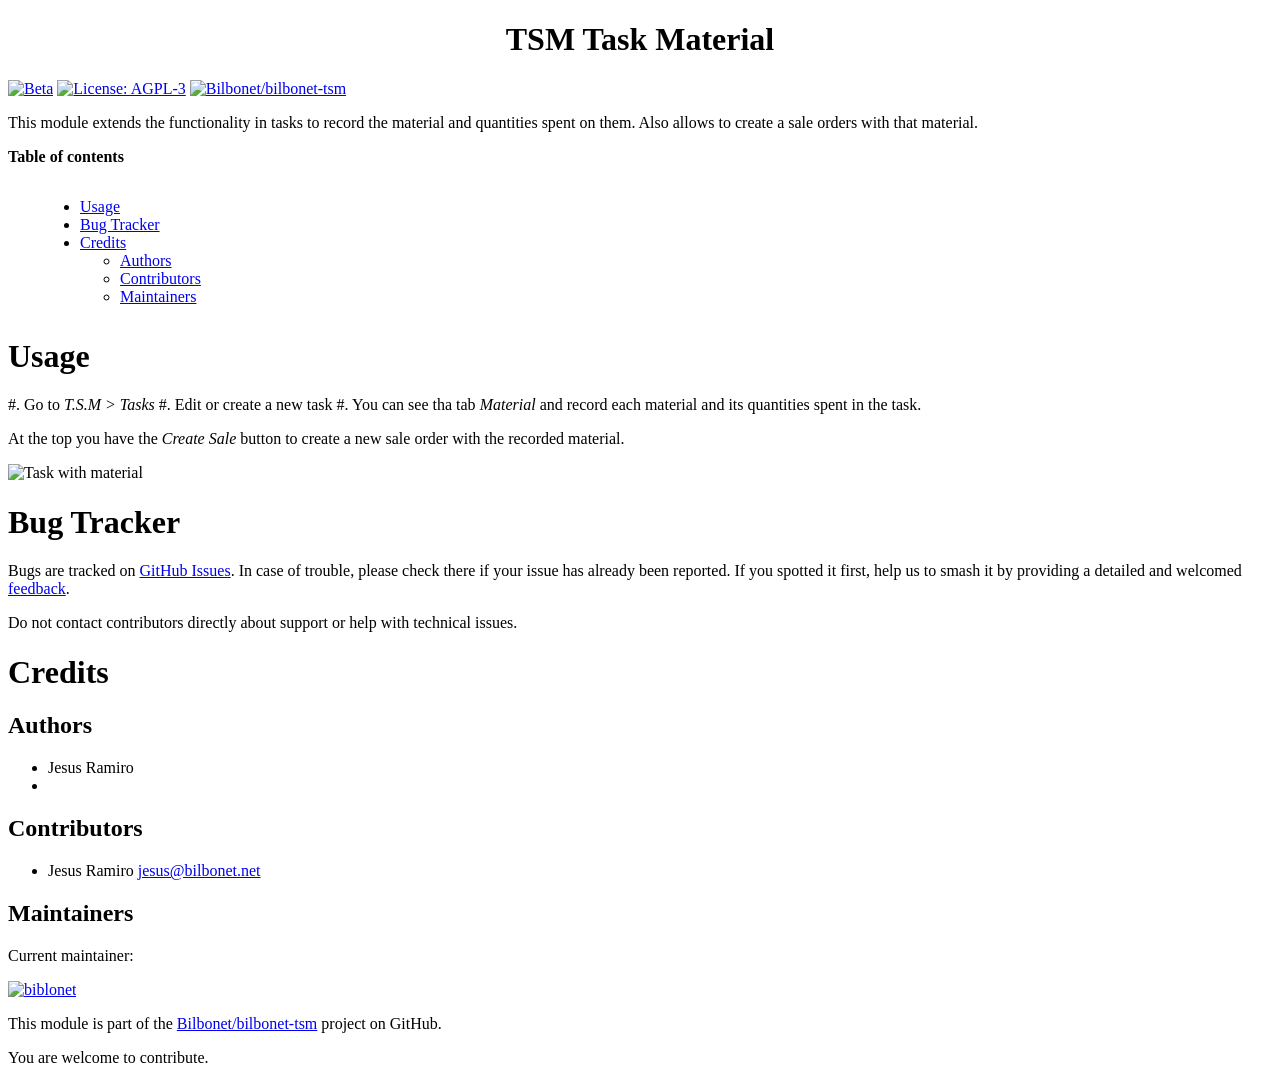
==== tsm_task_material/static/description/index.html @ fb0c1178 "[IMP][tsm_task_material] Improve readme and __manyfest__.py" ====
<!DOCTYPE html PUBLIC "-//W3C//DTD XHTML 1.0 Transitional//EN" "http://www.w3.org/TR/xhtml1/DTD/xhtml1-transitional.dtd">
<html xmlns="http://www.w3.org/1999/xhtml" xml:lang="en" lang="en">
<head>
<meta http-equiv="Content-Type" content="text/html; charset=utf-8" />
<meta name="generator" content="Docutils: https://docutils.sourceforge.io/" />
<title>TSM Task Material</title>
<style type="text/css">

/*
:Author: David Goodger (goodger@python.org)
:Id: $Id: html4css1.css 9511 2024-01-13 09:50:07Z milde $
:Copyright: This stylesheet has been placed in the public domain.

Default cascading style sheet for the HTML output of Docutils.
Despite the name, some widely supported CSS2 features are used.

See https://docutils.sourceforge.io/docs/howto/html-stylesheets.html for how to
customize this style sheet.
*/

/* used to remove borders from tables and images */
.borderless, table.borderless td, table.borderless th {
  border: 0 }

table.borderless td, table.borderless th {
  /* Override padding for "table.docutils td" with "! important".
     The right padding separates the table cells. */
  padding: 0 0.5em 0 0 ! important }

.first {
  /* Override more specific margin styles with "! important". */
  margin-top: 0 ! important }

.last, .with-subtitle {
  margin-bottom: 0 ! important }

.hidden {
  display: none }

.subscript {
  vertical-align: sub;
  font-size: smaller }

.superscript {
  vertical-align: super;
  font-size: smaller }

a.toc-backref {
  text-decoration: none ;
  color: black }

blockquote.epigraph {
  margin: 2em 5em ; }

dl.docutils dd {
  margin-bottom: 0.5em }

object[type="image/svg+xml"], object[type="application/x-shockwave-flash"] {
  overflow: hidden;
}

/* Uncomment (and remove this text!) to get bold-faced definition list terms
dl.docutils dt {
  font-weight: bold }
*/

div.abstract {
  margin: 2em 5em }

div.abstract p.topic-title {
  font-weight: bold ;
  text-align: center }

div.admonition, div.attention, div.caution, div.danger, div.error,
div.hint, div.important, div.note, div.tip, div.warning {
  margin: 2em ;
  border: medium outset ;
  padding: 1em }

div.admonition p.admonition-title, div.hint p.admonition-title,
div.important p.admonition-title, div.note p.admonition-title,
div.tip p.admonition-title {
  font-weight: bold ;
  font-family: sans-serif }

div.attention p.admonition-title, div.caution p.admonition-title,
div.danger p.admonition-title, div.error p.admonition-title,
div.warning p.admonition-title, .code .error {
  color: red ;
  font-weight: bold ;
  font-family: sans-serif }

/* Uncomment (and remove this text!) to get reduced vertical space in
   compound paragraphs.
div.compound .compound-first, div.compound .compound-middle {
  margin-bottom: 0.5em }

div.compound .compound-last, div.compound .compound-middle {
  margin-top: 0.5em }
*/

div.dedication {
  margin: 2em 5em ;
  text-align: center ;
  font-style: italic }

div.dedication p.topic-title {
  font-weight: bold ;
  font-style: normal }

div.figure {
  margin-left: 2em ;
  margin-right: 2em }

div.footer, div.header {
  clear: both;
  font-size: smaller }

div.line-block {
  display: block ;
  margin-top: 1em ;
  margin-bottom: 1em }

div.line-block div.line-block {
  margin-top: 0 ;
  margin-bottom: 0 ;
  margin-left: 1.5em }

div.sidebar {
  margin: 0 0 0.5em 1em ;
  border: medium outset ;
  padding: 1em ;
  background-color: #ffffee ;
  width: 40% ;
  float: right ;
  clear: right }

div.sidebar p.rubric {
  font-family: sans-serif ;
  font-size: medium }

div.system-messages {
  margin: 5em }

div.system-messages h1 {
  color: red }

div.system-message {
  border: medium outset ;
  padding: 1em }

div.system-message p.system-message-title {
  color: red ;
  font-weight: bold }

div.topic {
  margin: 2em }

h1.section-subtitle, h2.section-subtitle, h3.section-subtitle,
h4.section-subtitle, h5.section-subtitle, h6.section-subtitle {
  margin-top: 0.4em }

h1.title {
  text-align: center }

h2.subtitle {
  text-align: center }

hr.docutils {
  width: 75% }

img.align-left, .figure.align-left, object.align-left, table.align-left {
  clear: left ;
  float: left ;
  margin-right: 1em }

img.align-right, .figure.align-right, object.align-right, table.align-right {
  clear: right ;
  float: right ;
  margin-left: 1em }

img.align-center, .figure.align-center, object.align-center {
  display: block;
  margin-left: auto;
  margin-right: auto;
}

table.align-center {
  margin-left: auto;
  margin-right: auto;
}

.align-left {
  text-align: left }

.align-center {
  clear: both ;
  text-align: center }

.align-right {
  text-align: right }

/* reset inner alignment in figures */
div.align-right {
  text-align: inherit }

/* div.align-center * { */
/*   text-align: left } */

.align-top    {
  vertical-align: top }

.align-middle {
  vertical-align: middle }

.align-bottom {
  vertical-align: bottom }

ol.simple, ul.simple {
  margin-bottom: 1em }

ol.arabic {
  list-style: decimal }

ol.loweralpha {
  list-style: lower-alpha }

ol.upperalpha {
  list-style: upper-alpha }

ol.lowerroman {
  list-style: lower-roman }

ol.upperroman {
  list-style: upper-roman }

p.attribution {
  text-align: right ;
  margin-left: 50% }

p.caption {
  font-style: italic }

p.credits {
  font-style: italic ;
  font-size: smaller }

p.label {
  white-space: nowrap }

p.rubric {
  font-weight: bold ;
  font-size: larger ;
  color: maroon ;
  text-align: center }

p.sidebar-title {
  font-family: sans-serif ;
  font-weight: bold ;
  font-size: larger }

p.sidebar-subtitle {
  font-family: sans-serif ;
  font-weight: bold }

p.topic-title {
  font-weight: bold }

pre.address {
  margin-bottom: 0 ;
  margin-top: 0 ;
  font: inherit }

pre.literal-block, pre.doctest-block, pre.math, pre.code {
  margin-left: 2em ;
  margin-right: 2em }

pre.code .ln { color: gray; } /* line numbers */
pre.code, code { background-color: #eeeeee }
pre.code .comment, code .comment { color: #5C6576 }
pre.code .keyword, code .keyword { color: #3B0D06; font-weight: bold }
pre.code .literal.string, code .literal.string { color: #0C5404 }
pre.code .name.builtin, code .name.builtin { color: #352B84 }
pre.code .deleted, code .deleted { background-color: #DEB0A1}
pre.code .inserted, code .inserted { background-color: #A3D289}

span.classifier {
  font-family: sans-serif ;
  font-style: oblique }

span.classifier-delimiter {
  font-family: sans-serif ;
  font-weight: bold }

span.interpreted {
  font-family: sans-serif }

span.option {
  white-space: nowrap }

span.pre {
  white-space: pre }

span.problematic, pre.problematic {
  color: red }

span.section-subtitle {
  /* font-size relative to parent (h1..h6 element) */
  font-size: 80% }

table.citation {
  border-left: solid 1px gray;
  margin-left: 1px }

table.docinfo {
  margin: 2em 4em }

table.docutils {
  margin-top: 0.5em ;
  margin-bottom: 0.5em }

table.footnote {
  border-left: solid 1px black;
  margin-left: 1px }

table.docutils td, table.docutils th,
table.docinfo td, table.docinfo th {
  padding-left: 0.5em ;
  padding-right: 0.5em ;
  vertical-align: top }

table.docutils th.field-name, table.docinfo th.docinfo-name {
  font-weight: bold ;
  text-align: left ;
  white-space: nowrap ;
  padding-left: 0 }

/* "booktabs" style (no vertical lines) */
table.docutils.booktabs {
  border: 0px;
  border-top: 2px solid;
  border-bottom: 2px solid;
  border-collapse: collapse;
}
table.docutils.booktabs * {
  border: 0px;
}
table.docutils.booktabs th {
  border-bottom: thin solid;
  text-align: left;
}

h1 tt.docutils, h2 tt.docutils, h3 tt.docutils,
h4 tt.docutils, h5 tt.docutils, h6 tt.docutils {
  font-size: 100% }

ul.auto-toc {
  list-style-type: none }

</style>
</head>
<body>
<div class="document" id="tsm-task-material">
<h1 class="title">TSM Task Material</h1>

<!-- !!!!!!!!!!!!!!!!!!!!!!!!!!!!!!!!!!!!!!!!!!!!!!!!!!!!
!! This file is generated by oca-gen-addon-readme !!
!! changes will be overwritten.                   !!
!!!!!!!!!!!!!!!!!!!!!!!!!!!!!!!!!!!!!!!!!!!!!!!!!!!!
!! source digest: sha256:933f9132be623ff6631e9ccb032be2cc01e60afd3a290c5205f0c59e665cd3ad
!!!!!!!!!!!!!!!!!!!!!!!!!!!!!!!!!!!!!!!!!!!!!!!!!!!! -->
<p><a class="reference external image-reference" href="https://odoo-community.org/page/development-status"><img alt="Beta" src="https://img.shields.io/badge/maturity-Beta-yellow.png" /></a> <a class="reference external image-reference" href="http://www.gnu.org/licenses/agpl-3.0-standalone.html"><img alt="License: AGPL-3" src="https://img.shields.io/badge/license-AGPL--3-blue.png" /></a> <a class="reference external image-reference" href="https://github.com/Bilbonet/bilbonet-tsm/tree/15.0/tsm_task_material"><img alt="Bilbonet/bilbonet-tsm" src="https://img.shields.io/badge/github-Bilbonet%2Fbilbonet--tsm-lightgray.png?logo=github" /></a></p>
<p>This module extends the functionality in tasks to record the material
and quantities spent on them. Also allows to create a sale orders with
that material.</p>
<p><strong>Table of contents</strong></p>
<div class="contents local topic" id="contents">
<ul class="simple">
<li><a class="reference internal" href="#usage" id="toc-entry-1">Usage</a></li>
<li><a class="reference internal" href="#bug-tracker" id="toc-entry-2">Bug Tracker</a></li>
<li><a class="reference internal" href="#credits" id="toc-entry-3">Credits</a><ul>
<li><a class="reference internal" href="#authors" id="toc-entry-4">Authors</a></li>
<li><a class="reference internal" href="#contributors" id="toc-entry-5">Contributors</a></li>
<li><a class="reference internal" href="#maintainers" id="toc-entry-6">Maintainers</a></li>
</ul>
</li>
</ul>
</div>
<div class="section" id="usage">
<h1><a class="toc-backref" href="#toc-entry-1">Usage</a></h1>
<p>#. Go to <em>T.S.M &gt; Tasks</em> #. Edit or create a new task #. You can see tha
tab <em>Material</em> and record each material and its quantities spent in the
task.</p>
<p>At the top you have the <em>Create Sale</em> button to create a new sale order
with the recorded material.</p>
<p><img alt="Task with material" src="https://raw.githubusercontent.com/Bilbonet/bilbonet-tsm/15.0/tsm_task_material/static/description/task_material.png" /></p>
</div>
<div class="section" id="bug-tracker">
<h1><a class="toc-backref" href="#toc-entry-2">Bug Tracker</a></h1>
<p>Bugs are tracked on <a class="reference external" href="https://github.com/Bilbonet/bilbonet-tsm/issues">GitHub Issues</a>.
In case of trouble, please check there if your issue has already been reported.
If you spotted it first, help us to smash it by providing a detailed and welcomed
<a class="reference external" href="https://github.com/Bilbonet/bilbonet-tsm/issues/new?body=module:%20tsm_task_material%0Aversion:%2015.0%0A%0A**Steps%20to%20reproduce**%0A-%20...%0A%0A**Current%20behavior**%0A%0A**Expected%20behavior**">feedback</a>.</p>
<p>Do not contact contributors directly about support or help with technical issues.</p>
</div>
<div class="section" id="credits">
<h1><a class="toc-backref" href="#toc-entry-3">Credits</a></h1>
<div class="section" id="authors">
<h2><a class="toc-backref" href="#toc-entry-4">Authors</a></h2>
<ul class="simple">
<li>Jesus Ramiro</li>
<li></li>
</ul>
</div>
<div class="section" id="contributors">
<h2><a class="toc-backref" href="#toc-entry-5">Contributors</a></h2>
<ul class="simple">
<li>Jesus Ramiro <a class="reference external" href="mailto:jesus&#64;bilbonet.net">jesus&#64;bilbonet.net</a></li>
</ul>
</div>
<div class="section" id="maintainers">
<h2><a class="toc-backref" href="#toc-entry-6">Maintainers</a></h2>
<p>Current maintainer:</p>
<p><a class="reference external image-reference" href="https://github.com/biblonet"><img alt="biblonet" src="https://github.com/biblonet.png?size=40px" /></a></p>
<p>This module is part of the <a class="reference external" href="https://github.com/Bilbonet/bilbonet-tsm/tree/15.0/tsm_task_material">Bilbonet/bilbonet-tsm</a> project on GitHub.</p>
<p>You are welcome to contribute.</p>
</div>
</div>
</div>
</body>
</html>
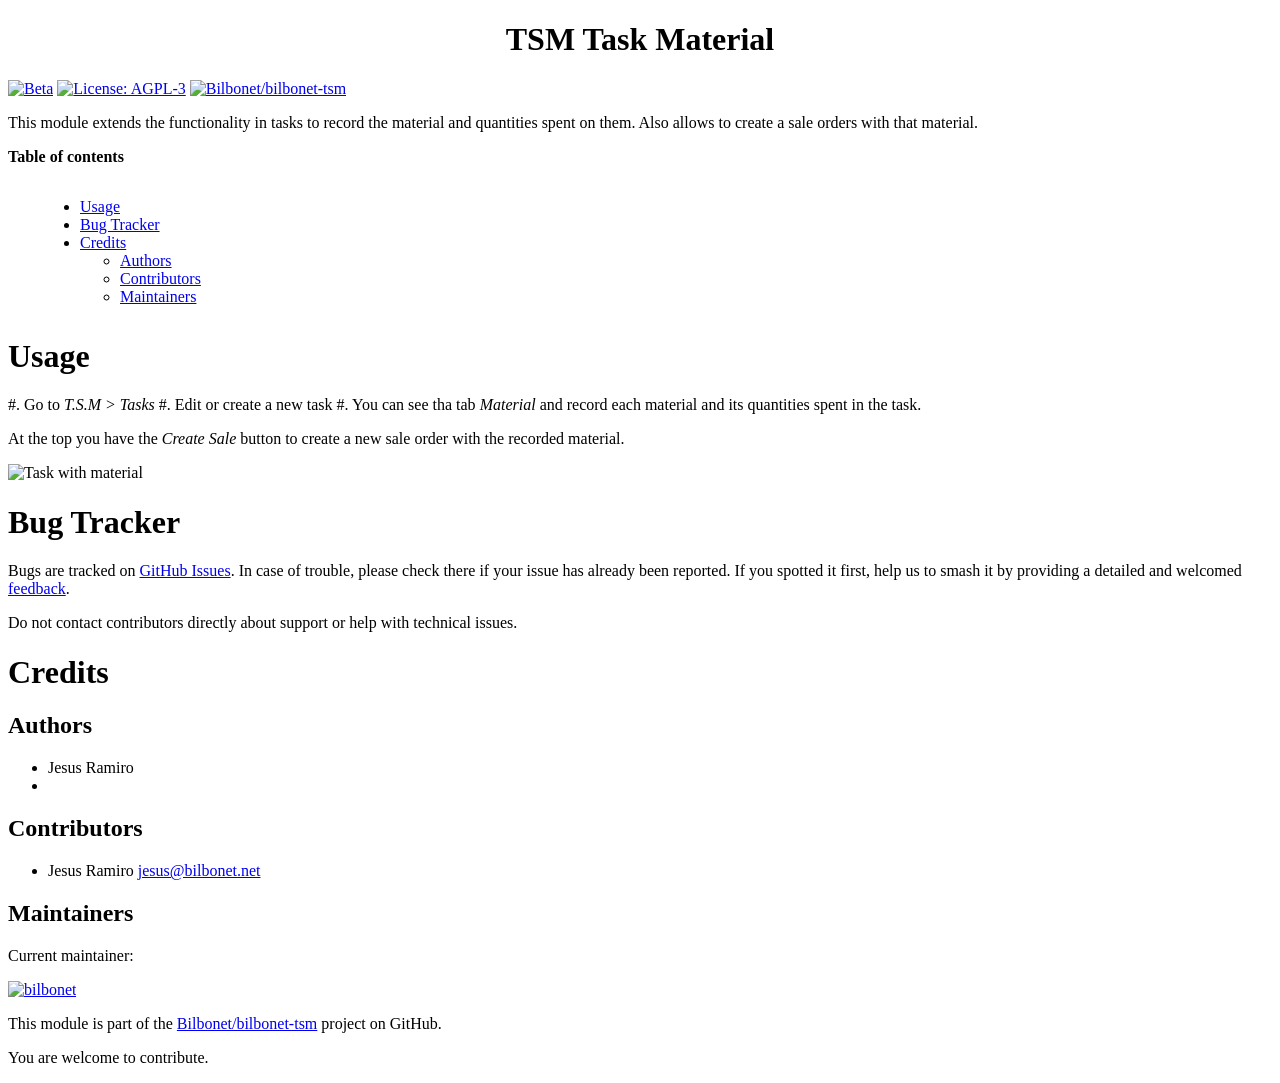
==== commit c649a1a9: "[IMP][tsm_base] Improve readme and manyfest" ====
--- a/tsm_task_material/static/description/index.html
+++ b/tsm_task_material/static/description/index.html
@@ -367,7 +367,7 @@
 !! This file is generated by oca-gen-addon-readme !!
 !! changes will be overwritten.                   !!
 !!!!!!!!!!!!!!!!!!!!!!!!!!!!!!!!!!!!!!!!!!!!!!!!!!!!
-!! source digest: sha256:933f9132be623ff6631e9ccb032be2cc01e60afd3a290c5205f0c59e665cd3ad
+!! source digest: sha256:deabe924f9dddf3e3fa14b93249d586ddfe9a495d9c9077f8c8fc9c30c992fd9
 !!!!!!!!!!!!!!!!!!!!!!!!!!!!!!!!!!!!!!!!!!!!!!!!!!!! -->
 <p><a class="reference external image-reference" href="https://odoo-community.org/page/development-status"><img alt="Beta" src="https://img.shields.io/badge/maturity-Beta-yellow.png" /></a> <a class="reference external image-reference" href="http://www.gnu.org/licenses/agpl-3.0-standalone.html"><img alt="License: AGPL-3" src="https://img.shields.io/badge/license-AGPL--3-blue.png" /></a> <a class="reference external image-reference" href="https://github.com/Bilbonet/bilbonet-tsm/tree/15.0/tsm_task_material"><img alt="Bilbonet/bilbonet-tsm" src="https://img.shields.io/badge/github-Bilbonet%2Fbilbonet--tsm-lightgray.png?logo=github" /></a></p>
 <p>This module extends the functionality in tasks to record the material
@@ -421,7 +421,7 @@
 <div class="section" id="maintainers">
 <h2><a class="toc-backref" href="#toc-entry-6">Maintainers</a></h2>
 <p>Current maintainer:</p>
-<p><a class="reference external image-reference" href="https://github.com/biblonet"><img alt="biblonet" src="https://github.com/biblonet.png?size=40px" /></a></p>
+<p><a class="reference external image-reference" href="https://github.com/bilbonet"><img alt="bilbonet" src="https://github.com/bilbonet.png?size=40px" /></a></p>
 <p>This module is part of the <a class="reference external" href="https://github.com/Bilbonet/bilbonet-tsm/tree/15.0/tsm_task_material">Bilbonet/bilbonet-tsm</a> project on GitHub.</p>
 <p>You are welcome to contribute.</p>
 </div>
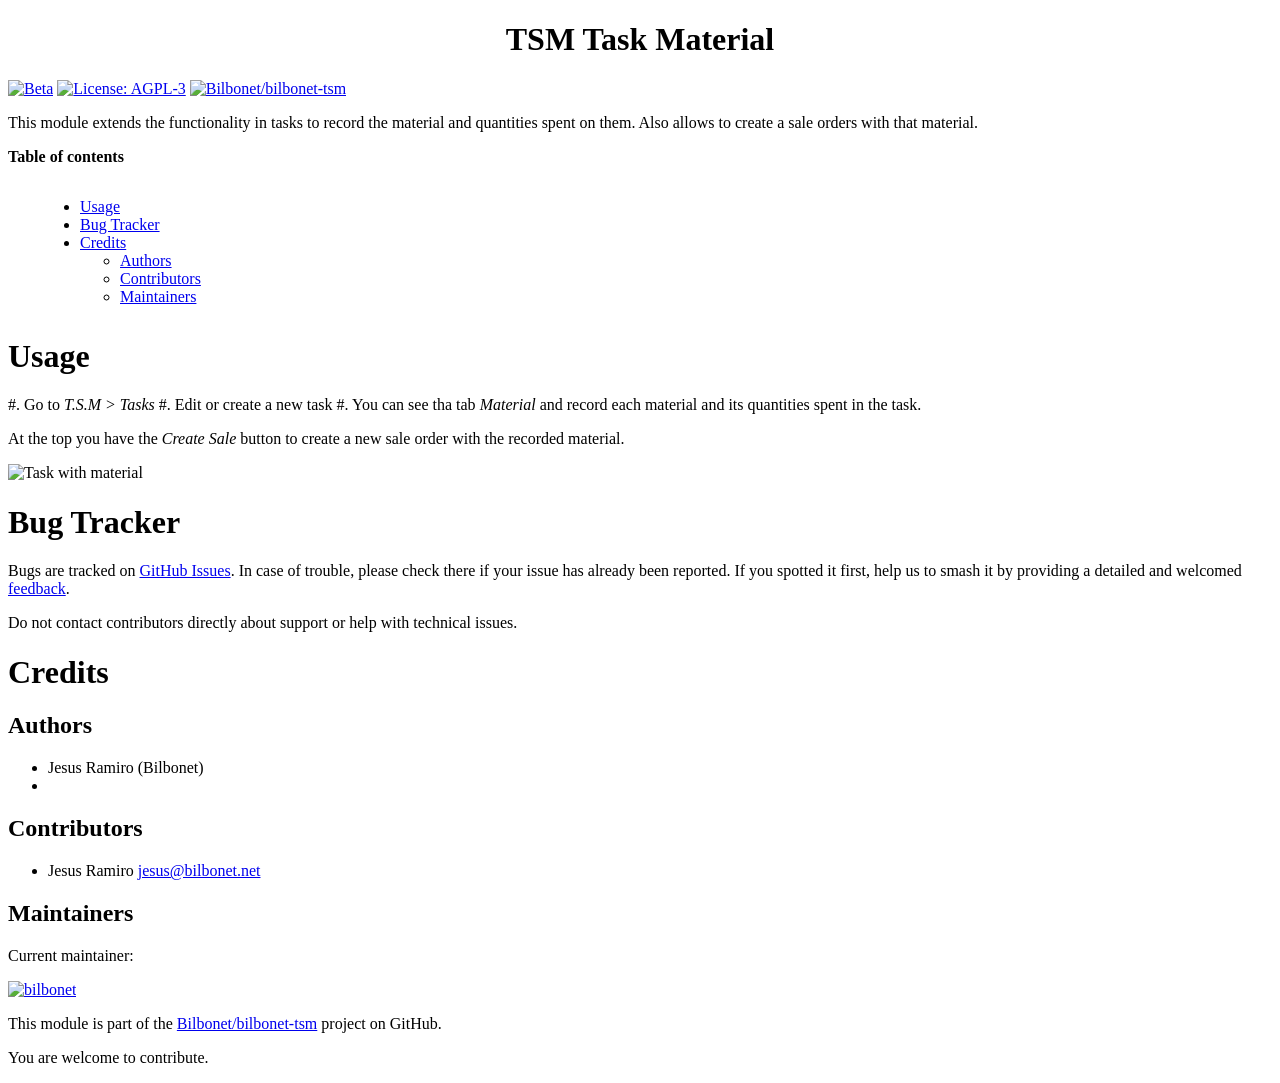
==== commit 50383478: "[UPD] Update repor template with OCA template [FIX] Fix pre-commit warnings" ====
--- a/tsm_task_material/static/description/index.html
+++ b/tsm_task_material/static/description/index.html
@@ -369,7 +369,7 @@
 !!!!!!!!!!!!!!!!!!!!!!!!!!!!!!!!!!!!!!!!!!!!!!!!!!!!
 !! source digest: sha256:deabe924f9dddf3e3fa14b93249d586ddfe9a495d9c9077f8c8fc9c30c992fd9
 !!!!!!!!!!!!!!!!!!!!!!!!!!!!!!!!!!!!!!!!!!!!!!!!!!!! -->
-<p><a class="reference external image-reference" href="https://odoo-community.org/page/development-status"><img alt="Beta" src="https://img.shields.io/badge/maturity-Beta-yellow.png" /></a> <a class="reference external image-reference" href="http://www.gnu.org/licenses/agpl-3.0-standalone.html"><img alt="License: AGPL-3" src="https://img.shields.io/badge/license-AGPL--3-blue.png" /></a> <a class="reference external image-reference" href="https://github.com/Bilbonet/bilbonet-tsm/tree/15.0/tsm_task_material"><img alt="Bilbonet/bilbonet-tsm" src="https://img.shields.io/badge/github-Bilbonet%2Fbilbonet--tsm-lightgray.png?logo=github" /></a></p>
+<p><a class="reference external image-reference" href="https://odoo-community.org/page/development-status"><img alt="Beta" src="https://img.shields.io/badge/maturity-Beta-yellow.png" /></a> <a class="reference external image-reference" href="http://www.gnu.org/licenses/agpl-3.0-standalone.html"><img alt="License: AGPL-3" src="https://img.shields.io/badge/licence-AGPL--3-blue.png" /></a> <a class="reference external image-reference" href="https://github.com/Bilbonet/bilbonet-tsm/tree/15.0/tsm_task_material"><img alt="Bilbonet/bilbonet-tsm" src="https://img.shields.io/badge/github-Bilbonet%2Fbilbonet--tsm-lightgray.png?logo=github" /></a></p>
 <p>This module extends the functionality in tasks to record the material
 and quantities spent on them. Also allows to create a sale orders with
 that material.</p>
@@ -408,7 +408,7 @@
 <div class="section" id="authors">
 <h2><a class="toc-backref" href="#toc-entry-4">Authors</a></h2>
 <ul class="simple">
-<li>Jesus Ramiro</li>
+<li>Jesus Ramiro (Bilbonet)</li>
 <li></li>
 </ul>
 </div>
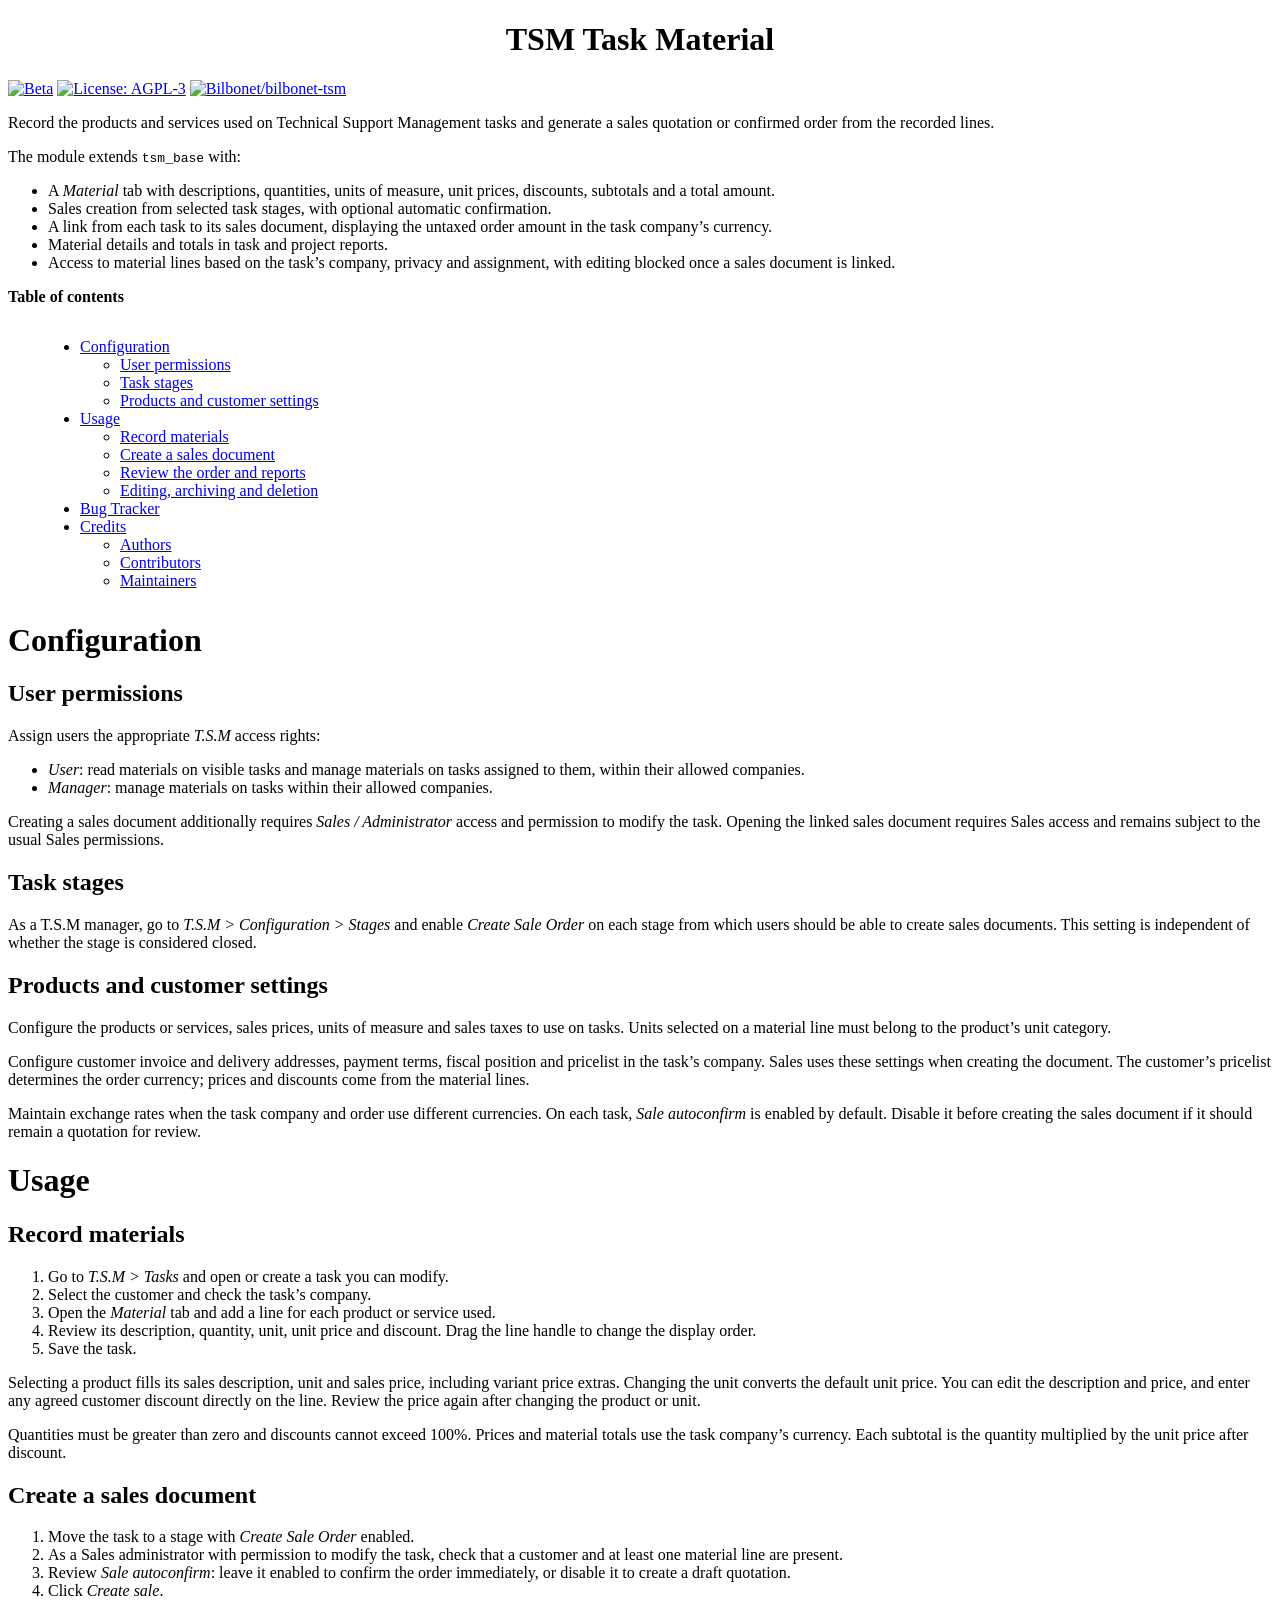
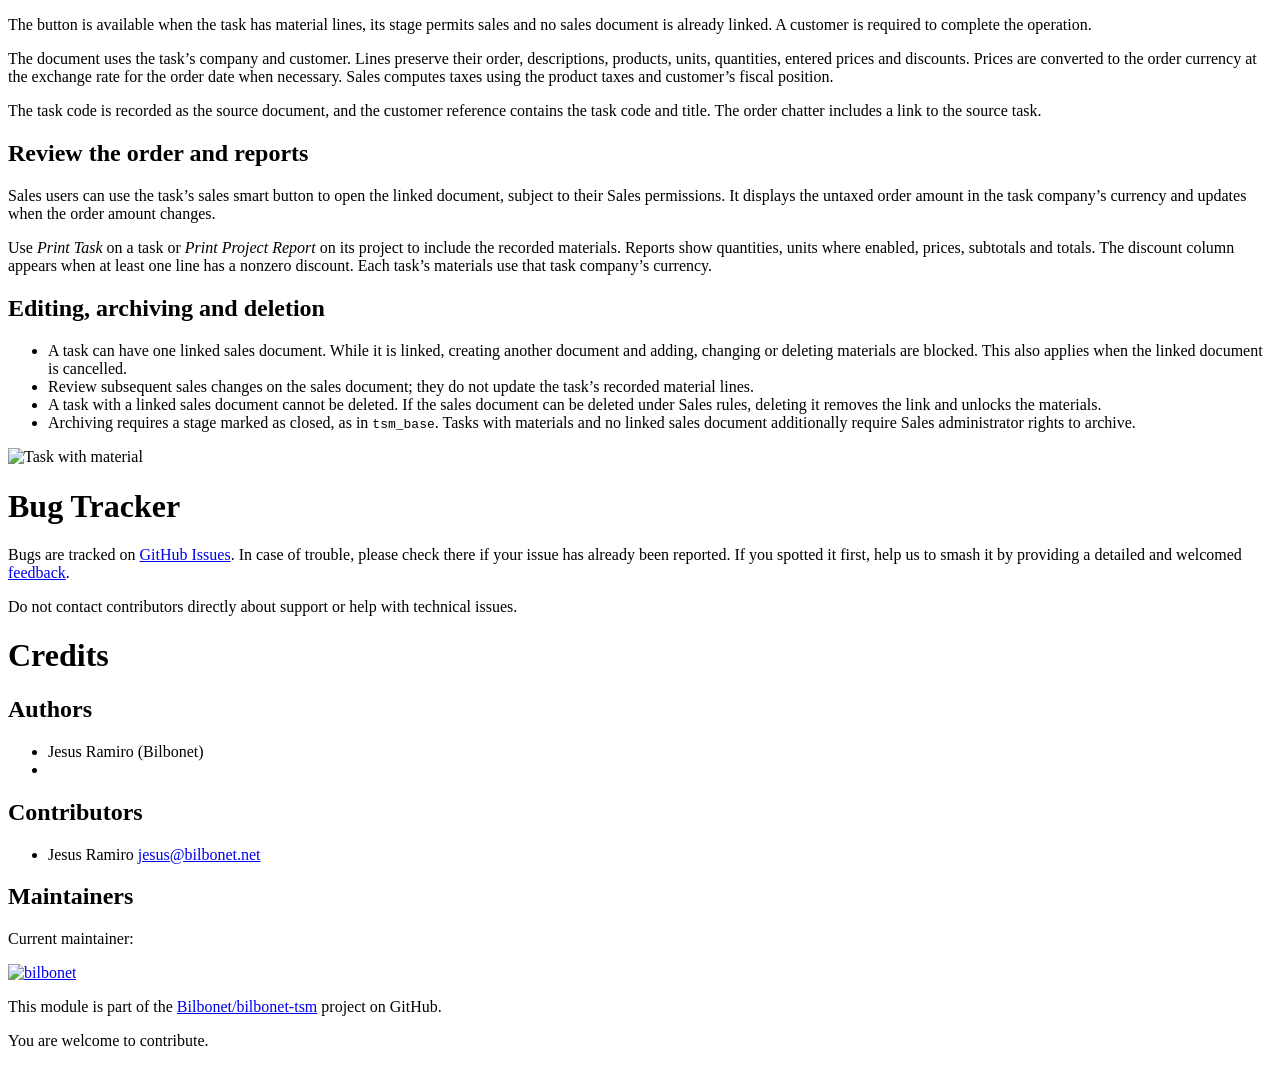
==== commit 57b3731b: "[MIG] tsm_task_material: complete Odoo 18 adaptation" ====
--- a/tsm_task_material/static/description/index.html
+++ b/tsm_task_material/static/description/index.html
@@ -369,60 +369,186 @@
 !!!!!!!!!!!!!!!!!!!!!!!!!!!!!!!!!!!!!!!!!!!!!!!!!!!!
 !! source digest: sha256:deabe924f9dddf3e3fa14b93249d586ddfe9a495d9c9077f8c8fc9c30c992fd9
 !!!!!!!!!!!!!!!!!!!!!!!!!!!!!!!!!!!!!!!!!!!!!!!!!!!! -->
-<p><a class="reference external image-reference" href="https://odoo-community.org/page/development-status"><img alt="Beta" src="https://img.shields.io/badge/maturity-Beta-yellow.png" /></a> <a class="reference external image-reference" href="http://www.gnu.org/licenses/agpl-3.0-standalone.html"><img alt="License: AGPL-3" src="https://img.shields.io/badge/licence-AGPL--3-blue.png" /></a> <a class="reference external image-reference" href="https://github.com/Bilbonet/bilbonet-tsm/tree/15.0/tsm_task_material"><img alt="Bilbonet/bilbonet-tsm" src="https://img.shields.io/badge/github-Bilbonet%2Fbilbonet--tsm-lightgray.png?logo=github" /></a></p>
-<p>This module extends the functionality in tasks to record the material
-and quantities spent on them. Also allows to create a sale orders with
-that material.</p>
+<p><a class="reference external image-reference" href="https://odoo-community.org/page/development-status"><img alt="Beta" src="https://img.shields.io/badge/maturity-Beta-yellow.png" /></a> <a class="reference external image-reference" href="http://www.gnu.org/licenses/agpl-3.0-standalone.html"><img alt="License: AGPL-3" src="https://img.shields.io/badge/license-AGPL--3-blue.png" /></a> <a class="reference external image-reference" href="https://github.com/Bilbonet/bilbonet-tsm/tree/18.0/tsm_task_material"><img alt="Bilbonet/bilbonet-tsm" src="https://img.shields.io/badge/github-Bilbonet%2Fbilbonet--tsm-lightgray.png?logo=github" /></a></p>
+<p>Record the products and services used on Technical Support Management
+tasks and generate a sales quotation or confirmed order from the
+recorded lines.</p>
+<p>The module extends <tt class="docutils literal">tsm_base</tt> with:</p>
+<ul class="simple">
+<li>A <em>Material</em> tab with descriptions, quantities, units of measure, unit
+prices, discounts, subtotals and a total amount.</li>
+<li>Sales creation from selected task stages, with optional automatic
+confirmation.</li>
+<li>A link from each task to its sales document, displaying the untaxed
+order amount in the task company’s currency.</li>
+<li>Material details and totals in task and project reports.</li>
+<li>Access to material lines based on the task’s company, privacy and
+assignment, with editing blocked once a sales document is linked.</li>
+</ul>
 <p><strong>Table of contents</strong></p>
 <div class="contents local topic" id="contents">
 <ul class="simple">
-<li><a class="reference internal" href="#usage" id="toc-entry-1">Usage</a></li>
-<li><a class="reference internal" href="#bug-tracker" id="toc-entry-2">Bug Tracker</a></li>
-<li><a class="reference internal" href="#credits" id="toc-entry-3">Credits</a><ul>
-<li><a class="reference internal" href="#authors" id="toc-entry-4">Authors</a></li>
-<li><a class="reference internal" href="#contributors" id="toc-entry-5">Contributors</a></li>
-<li><a class="reference internal" href="#maintainers" id="toc-entry-6">Maintainers</a></li>
+<li><a class="reference internal" href="#configuration" id="toc-entry-1">Configuration</a><ul>
+<li><a class="reference internal" href="#user-permissions" id="toc-entry-2">User permissions</a></li>
+<li><a class="reference internal" href="#task-stages" id="toc-entry-3">Task stages</a></li>
+<li><a class="reference internal" href="#products-and-customer-settings" id="toc-entry-4">Products and customer settings</a></li>
 </ul>
 </li>
-</ul>
+<li><a class="reference internal" href="#usage" id="toc-entry-5">Usage</a><ul>
+<li><a class="reference internal" href="#record-materials" id="toc-entry-6">Record materials</a></li>
+<li><a class="reference internal" href="#create-a-sales-document" id="toc-entry-7">Create a sales document</a></li>
+<li><a class="reference internal" href="#review-the-order-and-reports" id="toc-entry-8">Review the order and reports</a></li>
+<li><a class="reference internal" href="#editing-archiving-and-deletion" id="toc-entry-9">Editing, archiving and deletion</a></li>
+</ul>
+</li>
+<li><a class="reference internal" href="#bug-tracker" id="toc-entry-10">Bug Tracker</a></li>
+<li><a class="reference internal" href="#credits" id="toc-entry-11">Credits</a><ul>
+<li><a class="reference internal" href="#authors" id="toc-entry-12">Authors</a></li>
+<li><a class="reference internal" href="#contributors" id="toc-entry-13">Contributors</a></li>
+<li><a class="reference internal" href="#maintainers" id="toc-entry-14">Maintainers</a></li>
+</ul>
+</li>
+</ul>
+</div>
+<div class="section" id="configuration">
+<h1><a class="toc-backref" href="#toc-entry-1">Configuration</a></h1>
+<div class="section" id="user-permissions">
+<h2><a class="toc-backref" href="#toc-entry-2">User permissions</a></h2>
+<p>Assign users the appropriate <em>T.S.M</em> access rights:</p>
+<ul class="simple">
+<li><em>User</em>: read materials on visible tasks and manage materials on tasks
+assigned to them, within their allowed companies.</li>
+<li><em>Manager</em>: manage materials on tasks within their allowed companies.</li>
+</ul>
+<p>Creating a sales document additionally requires <em>Sales / Administrator</em>
+access and permission to modify the task. Opening the linked sales
+document requires Sales access and remains subject to the usual Sales
+permissions.</p>
+</div>
+<div class="section" id="task-stages">
+<h2><a class="toc-backref" href="#toc-entry-3">Task stages</a></h2>
+<p>As a T.S.M manager, go to <em>T.S.M &gt; Configuration &gt; Stages</em> and enable
+<em>Create Sale Order</em> on each stage from which users should be able to
+create sales documents. This setting is independent of whether the stage
+is considered closed.</p>
+</div>
+<div class="section" id="products-and-customer-settings">
+<h2><a class="toc-backref" href="#toc-entry-4">Products and customer settings</a></h2>
+<p>Configure the products or services, sales prices, units of measure and
+sales taxes to use on tasks. Units selected on a material line must
+belong to the product’s unit category.</p>
+<p>Configure customer invoice and delivery addresses, payment terms, fiscal
+position and pricelist in the task’s company. Sales uses these settings
+when creating the document. The customer’s pricelist determines the
+order currency; prices and discounts come from the material lines.</p>
+<p>Maintain exchange rates when the task company and order use different
+currencies. On each task, <em>Sale autoconfirm</em> is enabled by default.
+Disable it before creating the sales document if it should remain a
+quotation for review.</p>
+</div>
 </div>
 <div class="section" id="usage">
-<h1><a class="toc-backref" href="#toc-entry-1">Usage</a></h1>
-<p>#. Go to <em>T.S.M &gt; Tasks</em> #. Edit or create a new task #. You can see tha
-tab <em>Material</em> and record each material and its quantities spent in the
-task.</p>
-<p>At the top you have the <em>Create Sale</em> button to create a new sale order
-with the recorded material.</p>
-<p><img alt="Task with material" src="https://raw.githubusercontent.com/Bilbonet/bilbonet-tsm/15.0/tsm_task_material/static/description/task_material.png" /></p>
+<h1><a class="toc-backref" href="#toc-entry-5">Usage</a></h1>
+<div class="section" id="record-materials">
+<h2><a class="toc-backref" href="#toc-entry-6">Record materials</a></h2>
+<ol class="arabic simple">
+<li>Go to <em>T.S.M &gt; Tasks</em> and open or create a task you can modify.</li>
+<li>Select the customer and check the task’s company.</li>
+<li>Open the <em>Material</em> tab and add a line for each product or service
+used.</li>
+<li>Review its description, quantity, unit, unit price and discount. Drag
+the line handle to change the display order.</li>
+<li>Save the task.</li>
+</ol>
+<p>Selecting a product fills its sales description, unit and sales price,
+including variant price extras. Changing the unit converts the default
+unit price. You can edit the description and price, and enter any agreed
+customer discount directly on the line. Review the price again after
+changing the product or unit.</p>
+<p>Quantities must be greater than zero and discounts cannot exceed 100%.
+Prices and material totals use the task company’s currency. Each
+subtotal is the quantity multiplied by the unit price after discount.</p>
+</div>
+<div class="section" id="create-a-sales-document">
+<h2><a class="toc-backref" href="#toc-entry-7">Create a sales document</a></h2>
+<ol class="arabic simple">
+<li>Move the task to a stage with <em>Create Sale Order</em> enabled.</li>
+<li>As a Sales administrator with permission to modify the task, check
+that a customer and at least one material line are present.</li>
+<li>Review <em>Sale autoconfirm</em>: leave it enabled to confirm the order
+immediately, or disable it to create a draft quotation.</li>
+<li>Click <em>Create sale</em>.</li>
+</ol>
+<p>The button is available when the task has material lines, its stage
+permits sales and no sales document is already linked. A customer is
+required to complete the operation.</p>
+<p>The document uses the task’s company and customer. Lines preserve their
+order, descriptions, products, units, quantities, entered prices and
+discounts. Prices are converted to the order currency at the exchange
+rate for the order date when necessary. Sales computes taxes using the
+product taxes and customer’s fiscal position.</p>
+<p>The task code is recorded as the source document, and the customer
+reference contains the task code and title. The order chatter includes a
+link to the source task.</p>
+</div>
+<div class="section" id="review-the-order-and-reports">
+<h2><a class="toc-backref" href="#toc-entry-8">Review the order and reports</a></h2>
+<p>Sales users can use the task’s sales smart button to open the linked
+document, subject to their Sales permissions. It displays the untaxed
+order amount in the task company’s currency and updates when the order
+amount changes.</p>
+<p>Use <em>Print Task</em> on a task or <em>Print Project Report</em> on its project to
+include the recorded materials. Reports show quantities, units where
+enabled, prices, subtotals and totals. The discount column appears when
+at least one line has a nonzero discount. Each task’s materials use that
+task company’s currency.</p>
+</div>
+<div class="section" id="editing-archiving-and-deletion">
+<h2><a class="toc-backref" href="#toc-entry-9">Editing, archiving and deletion</a></h2>
+<ul class="simple">
+<li>A task can have one linked sales document. While it is linked,
+creating another document and adding, changing or deleting materials
+are blocked. This also applies when the linked document is cancelled.</li>
+<li>Review subsequent sales changes on the sales document; they do not
+update the task’s recorded material lines.</li>
+<li>A task with a linked sales document cannot be deleted. If the sales
+document can be deleted under Sales rules, deleting it removes the
+link and unlocks the materials.</li>
+<li>Archiving requires a stage marked as closed, as in <tt class="docutils literal">tsm_base</tt>. Tasks
+with materials and no linked sales document additionally require Sales
+administrator rights to archive.</li>
+</ul>
+<p><img alt="Task with material" src="https://raw.githubusercontent.com/Bilbonet/bilbonet-tsm/18.0/tsm_task_material/static/description/task_material.png" /></p>
+</div>
 </div>
 <div class="section" id="bug-tracker">
-<h1><a class="toc-backref" href="#toc-entry-2">Bug Tracker</a></h1>
+<h1><a class="toc-backref" href="#toc-entry-10">Bug Tracker</a></h1>
 <p>Bugs are tracked on <a class="reference external" href="https://github.com/Bilbonet/bilbonet-tsm/issues">GitHub Issues</a>.
 In case of trouble, please check there if your issue has already been reported.
 If you spotted it first, help us to smash it by providing a detailed and welcomed
-<a class="reference external" href="https://github.com/Bilbonet/bilbonet-tsm/issues/new?body=module:%20tsm_task_material%0Aversion:%2015.0%0A%0A**Steps%20to%20reproduce**%0A-%20...%0A%0A**Current%20behavior**%0A%0A**Expected%20behavior**">feedback</a>.</p>
+<a class="reference external" href="https://github.com/Bilbonet/bilbonet-tsm/issues/new?body=module:%20tsm_task_material%0Aversion:%2018.0%0A%0A**Steps%20to%20reproduce**%0A-%20...%0A%0A**Current%20behavior**%0A%0A**Expected%20behavior**">feedback</a>.</p>
 <p>Do not contact contributors directly about support or help with technical issues.</p>
 </div>
 <div class="section" id="credits">
-<h1><a class="toc-backref" href="#toc-entry-3">Credits</a></h1>
+<h1><a class="toc-backref" href="#toc-entry-11">Credits</a></h1>
 <div class="section" id="authors">
-<h2><a class="toc-backref" href="#toc-entry-4">Authors</a></h2>
+<h2><a class="toc-backref" href="#toc-entry-12">Authors</a></h2>
 <ul class="simple">
 <li>Jesus Ramiro (Bilbonet)</li>
 <li></li>
 </ul>
 </div>
 <div class="section" id="contributors">
-<h2><a class="toc-backref" href="#toc-entry-5">Contributors</a></h2>
+<h2><a class="toc-backref" href="#toc-entry-13">Contributors</a></h2>
 <ul class="simple">
 <li>Jesus Ramiro <a class="reference external" href="mailto:jesus&#64;bilbonet.net">jesus&#64;bilbonet.net</a></li>
 </ul>
 </div>
 <div class="section" id="maintainers">
-<h2><a class="toc-backref" href="#toc-entry-6">Maintainers</a></h2>
+<h2><a class="toc-backref" href="#toc-entry-14">Maintainers</a></h2>
 <p>Current maintainer:</p>
 <p><a class="reference external image-reference" href="https://github.com/bilbonet"><img alt="bilbonet" src="https://github.com/bilbonet.png?size=40px" /></a></p>
-<p>This module is part of the <a class="reference external" href="https://github.com/Bilbonet/bilbonet-tsm/tree/15.0/tsm_task_material">Bilbonet/bilbonet-tsm</a> project on GitHub.</p>
+<p>This module is part of the <a class="reference external" href="https://github.com/Bilbonet/bilbonet-tsm/tree/18.0/tsm_task_material">Bilbonet/bilbonet-tsm</a> project on GitHub.</p>
 <p>You are welcome to contribute.</p>
 </div>
 </div>
